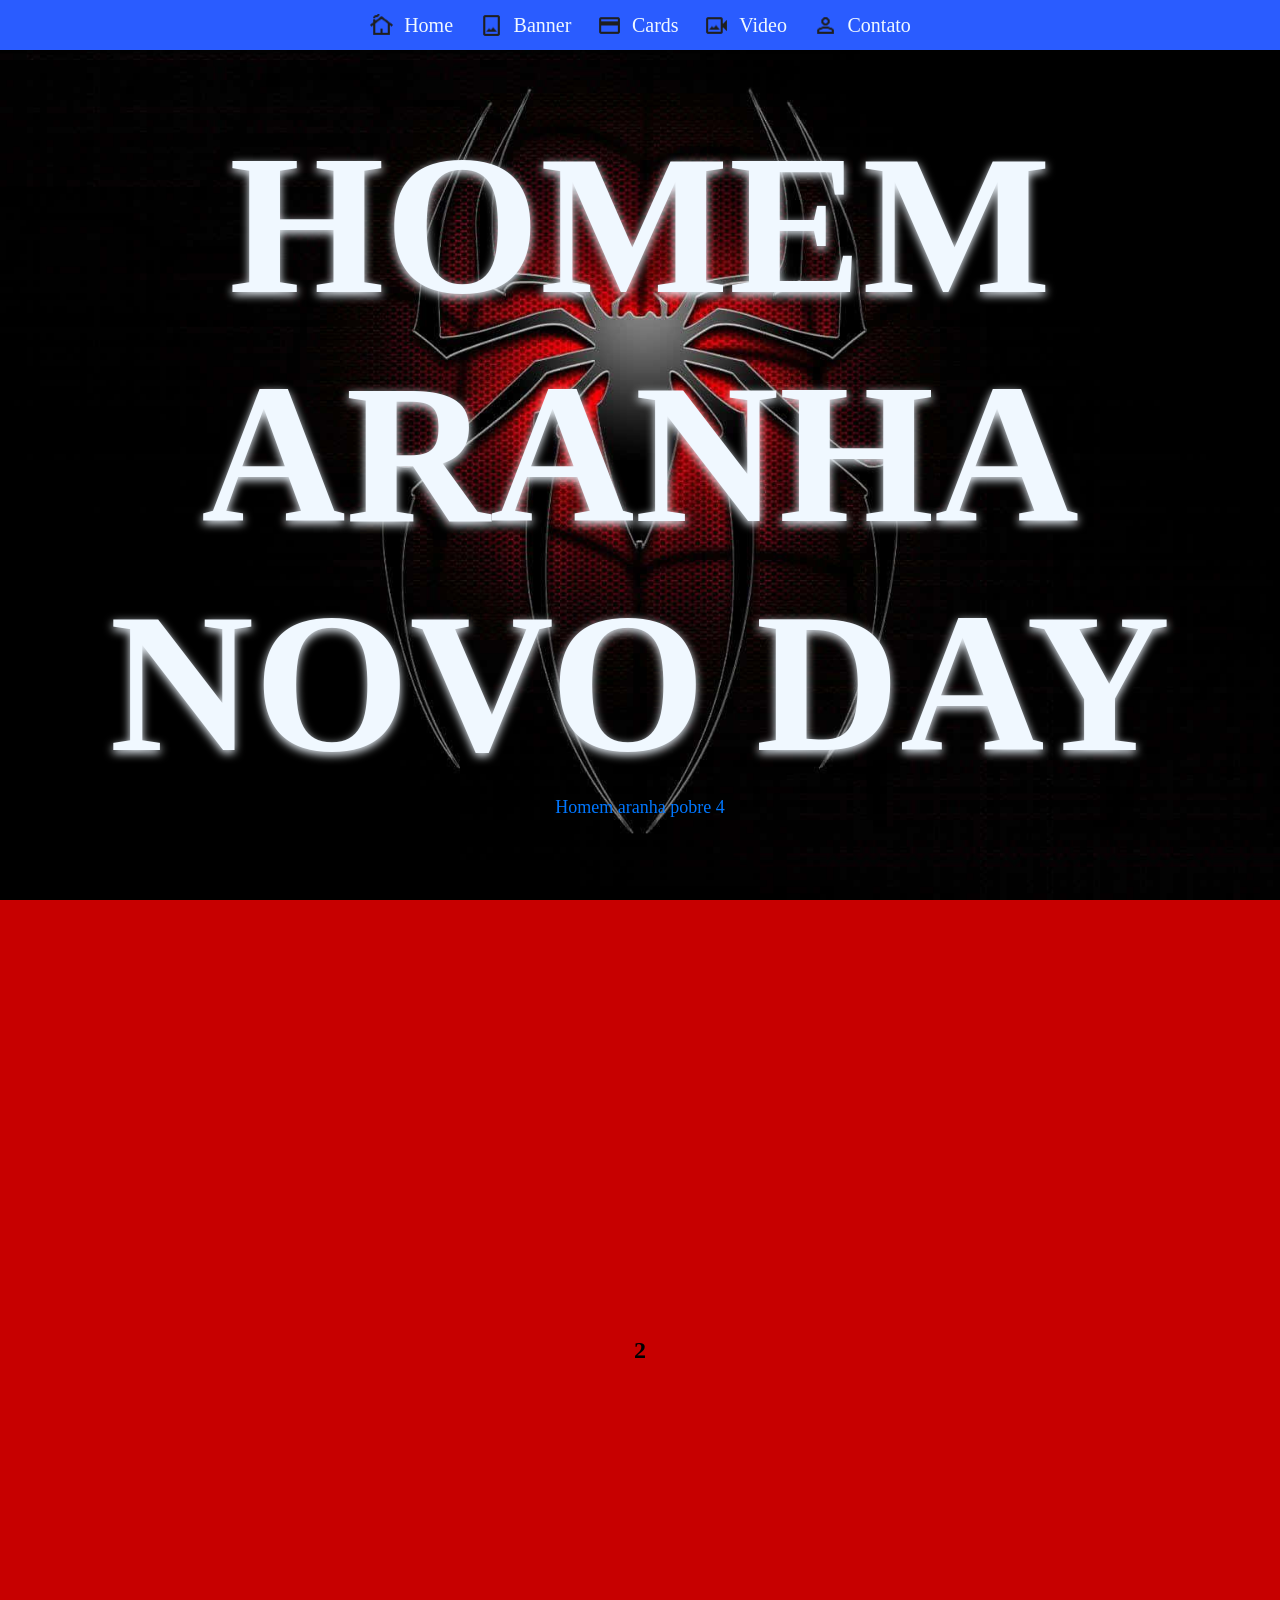
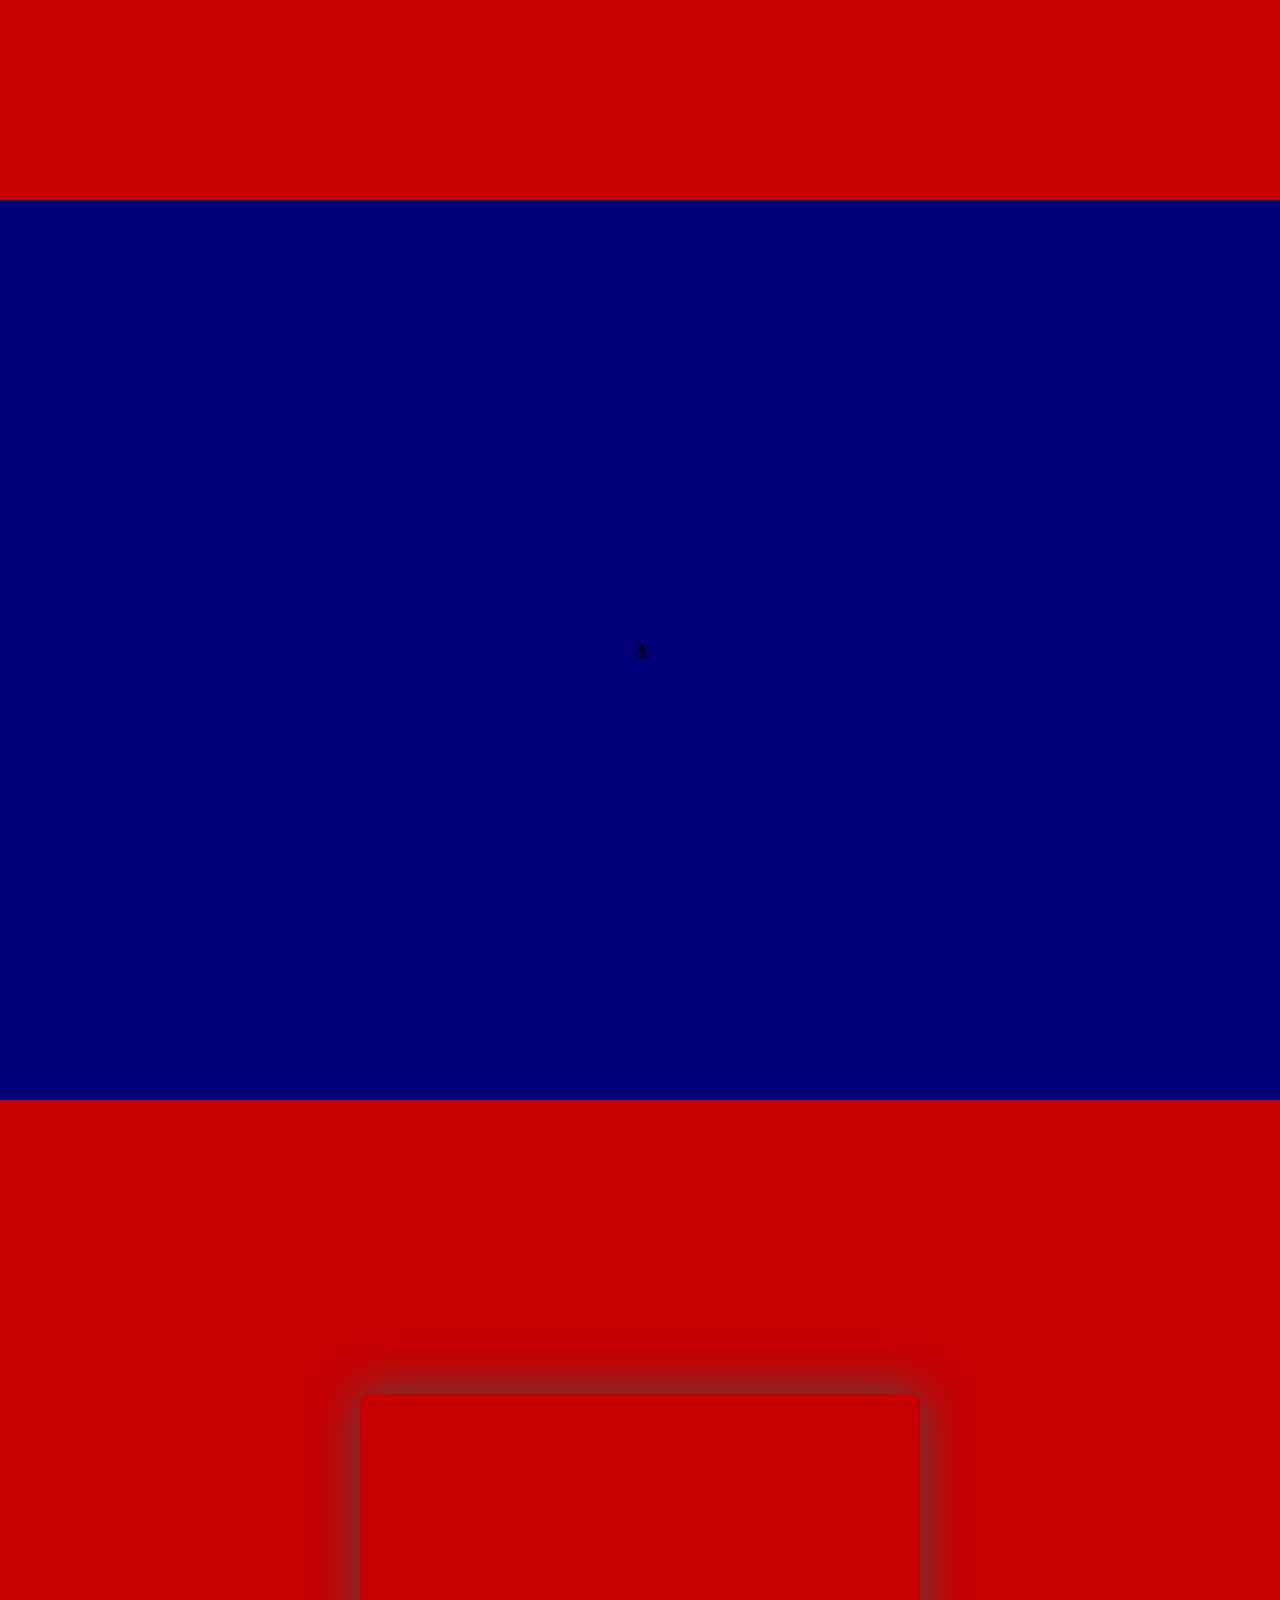
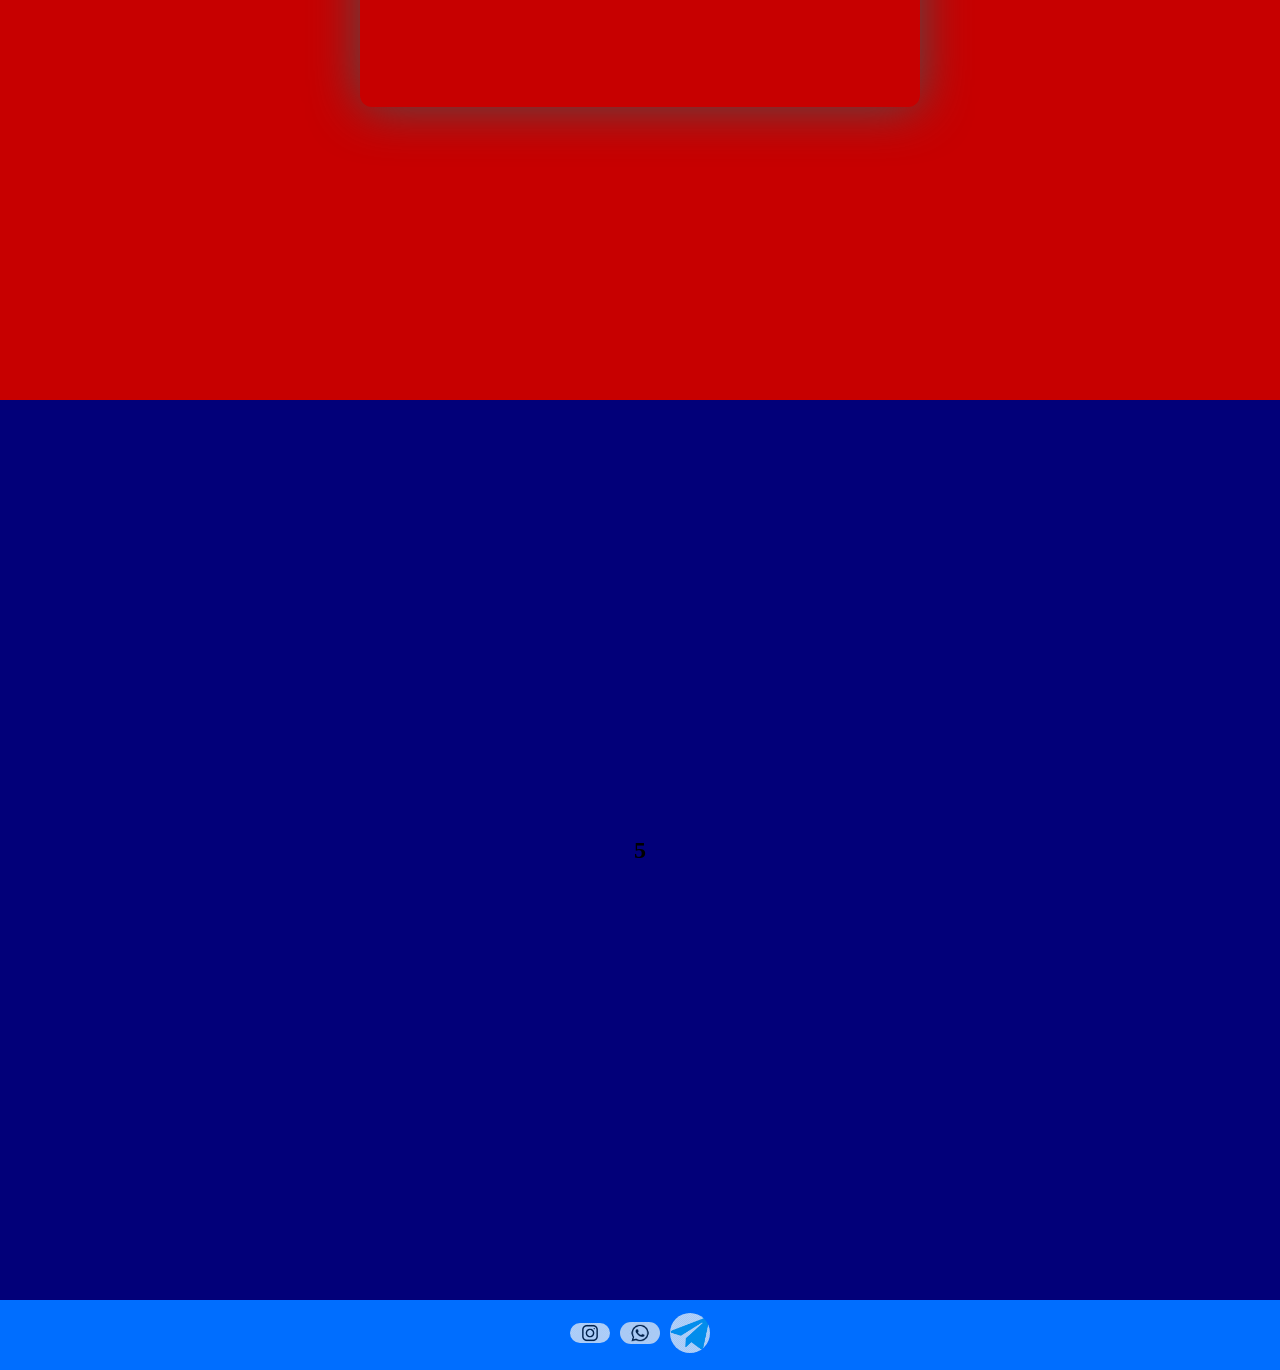
==== lp/src/index.html @ 18ca0e95 "Add files via upload" ====
<!DOCTYPE html>
<html lang="en">
<head>
    <meta charset="UTF-8">
    <meta name="viewport" content="width=device-width, initial-scale=1.0">
    <title>Home Page</title>

    <link rel="stylesheet" href="style.css">
</head>
<style>
@import url('https://fonts.googleapis.com/css2?family=Anton&display=swap');
</style>
<body>
    <nav>
        <a href="#s1" class="nav_link">
                <span>
                        <img src="../images/HOME.png" alt="HOME" class="img_low">
                        <p>Home</p>
                </span>
        </a>
        <a href="#s2" class="nav_link">
                <span>
                        <img src="../images/BANNER.png" alt="BANNER" class="img_low">
                        <p>Banner</p>
                </span>
                
        </a>
        <a href="#s3" class="nav_link">
                <span>
                        <img src="../images/CARD.png" alt="CARD" class="img_low">
                        <p>Cards</p>
                </span>
        </a>
        <a href="#s4" class="nav_link">
                <span>
                        <img src="../images/VIDEO.png" alt="VIDEO" class="img_low">
                        <p>Video</p>
                </span>
        </a>
        <a href="#s5" class="nav_link">
                <span>
                        <img src="../images/CONTATO.png" alt="CONTATO" class="img_low">
                        <p>Contato</p>
                </span>
        </a>
        
    </nav>
    <main>
        <section id="s1">
                <h1>Homem aranha NOVO DAY</h1>
                <p>Homem aranha pobre 4</p>
        </section>
        <section id="s2">
                <h1>2</h1>
        </section>
        <section id="s3">
                <h1>3</h1>
        </section>
        <section id="s4" class="s4">
                <iframe class="video" src="https://www.youtube.com/embed/647TsP9EP-0?si=uVlrdZi2csWcbbYA" title="YouTube video player" frameborder="0" allow="accelerometer; autoplay; clipboard-write; encrypted-media; gyroscope; picture-in-picture; web-share" referrerpolicy="strict-origin-when-cross-origin" allowfullscreen></iframe>
        </section>
        <section id="s5">
                <h1>5</h1>
        </section>
    </main>

    <footer>
        <a href="htpps://instagram.com" target="_blank">
                <img width="40px" src="../icons/instagram.png" alt="instagram" />
        </a>
        <a href="htpps://whatsap.com" target="_blank">
                <img width="40px" src="../icons/whatts.png" alt="whatsap" />
        </a>
        <a href="htpps://telegram.com" target="_blank">
                <img width="40px" src="../icons/telegram.png" alt="telegram" />
        </a>

    </footer>
</body>
</html>
---- lp/src/style.css ----
*{
    margin: 0;
}
.anton-regular {
  font-family: "Anton", sans-serif;
  font-weight: 400;
  font-style: normal;
}

html{
    scroll-behavior: smooth;
}

nav{
    position: fixed;
    background-color: rgb(42, 92, 255);
    display: flex;
    align-items: center;
    justify-content: center;
    gap: 2vw;
    width: 100%;
    height: 50px;
    animation: cima 2s ease-in-out;
}

section{
    min-height: 100vh;
    height: auto;
    display: flex;
    align-items: center;
    justify-content: center;
}
#s1{
    background-image: url(../images/Miranha.jpg);
    background-position: center;
    background-repeat: no-repeat;
    background-size: cover;
    background-attachment: fixed;
    flex-direction: column;
    align-items: center;
    justify-content: center;
    display: flex;
}
#s1 h1{
    font-size: 200px;
    text-transform: uppercase;
    color: aliceblue;
    text-transform: uppercase;
    text-shadow: 0px 3px 10px;
    width: 100%;
    text-align: center;
    padding-top: 3vh;
    animation: esquerda 2s ease-in-out;
}
#s1 p{
    color: rgb(0, 119, 255);
    font-size: 18px;
    width: 100%;
    text-align: center;
    animation: direita 2s ease-in-out;
}
@keyframes direita{
    0%{
        transform: translate(50px);
        opacity: 0;
    }

}
@keyframes cima{
    0%{
        transform: translateY(-50px);
        opacity: 0;
    }
}
@keyframes esquerda{
    0%{
        transform: translate(-50px);
        opacity: 0;
    }
}
main section:nth-child(odd){
    background-color: rgb(2, 0, 121);
}

main section:nth-child(even){
    background-color: rgb(199, 0, 0);
}

.img_low{
    height: 25px;
}
.nav_link{
    color: aliceblue;
    font-size: 20px;
    text-decoration: none;
    transition: color 0.6s ease-out;
}

.nav_link:hover{
    color: rgb(78, 78, 78);
}

.nav_link span{
    display: flex;
    align-items: center;
    justify-content: center;
    gap: 10px;
}
.video{
    width: 560px;
    height: 314px;
    border-radius: 12px;
    box-shadow: 0px 0px 50px rgb(78, 78, 78);

}
footer{
    display: flex;
    align-items: center;
    justify-content: center;
    height: 50px;
    padding: 10px;
    gap: 10px;
    background-color: rgb(0, 110, 255);
}
footer a img {
    border-radius: 999px;
    opacity: 0.7;
    transition: all 200ms ease-in-out;
}

footer a img:hover{
    opacity: 1;
    cursor: pointer;
    transform: scale(1.1) translateY(-5px);
}

@media screen and (width <= 800px){
    nav{
        height: 80px;
        gap: 5vw;
    }
    .nav_link .icon_img{
        width: 50px;
    }
    
    .nav_link span p{
        display: none;
    }    
    
    .video{
        width: 100%;
    }

    #s1{
        background-image: url(../images/MIRRANHAAURA.jpg);
    }
}
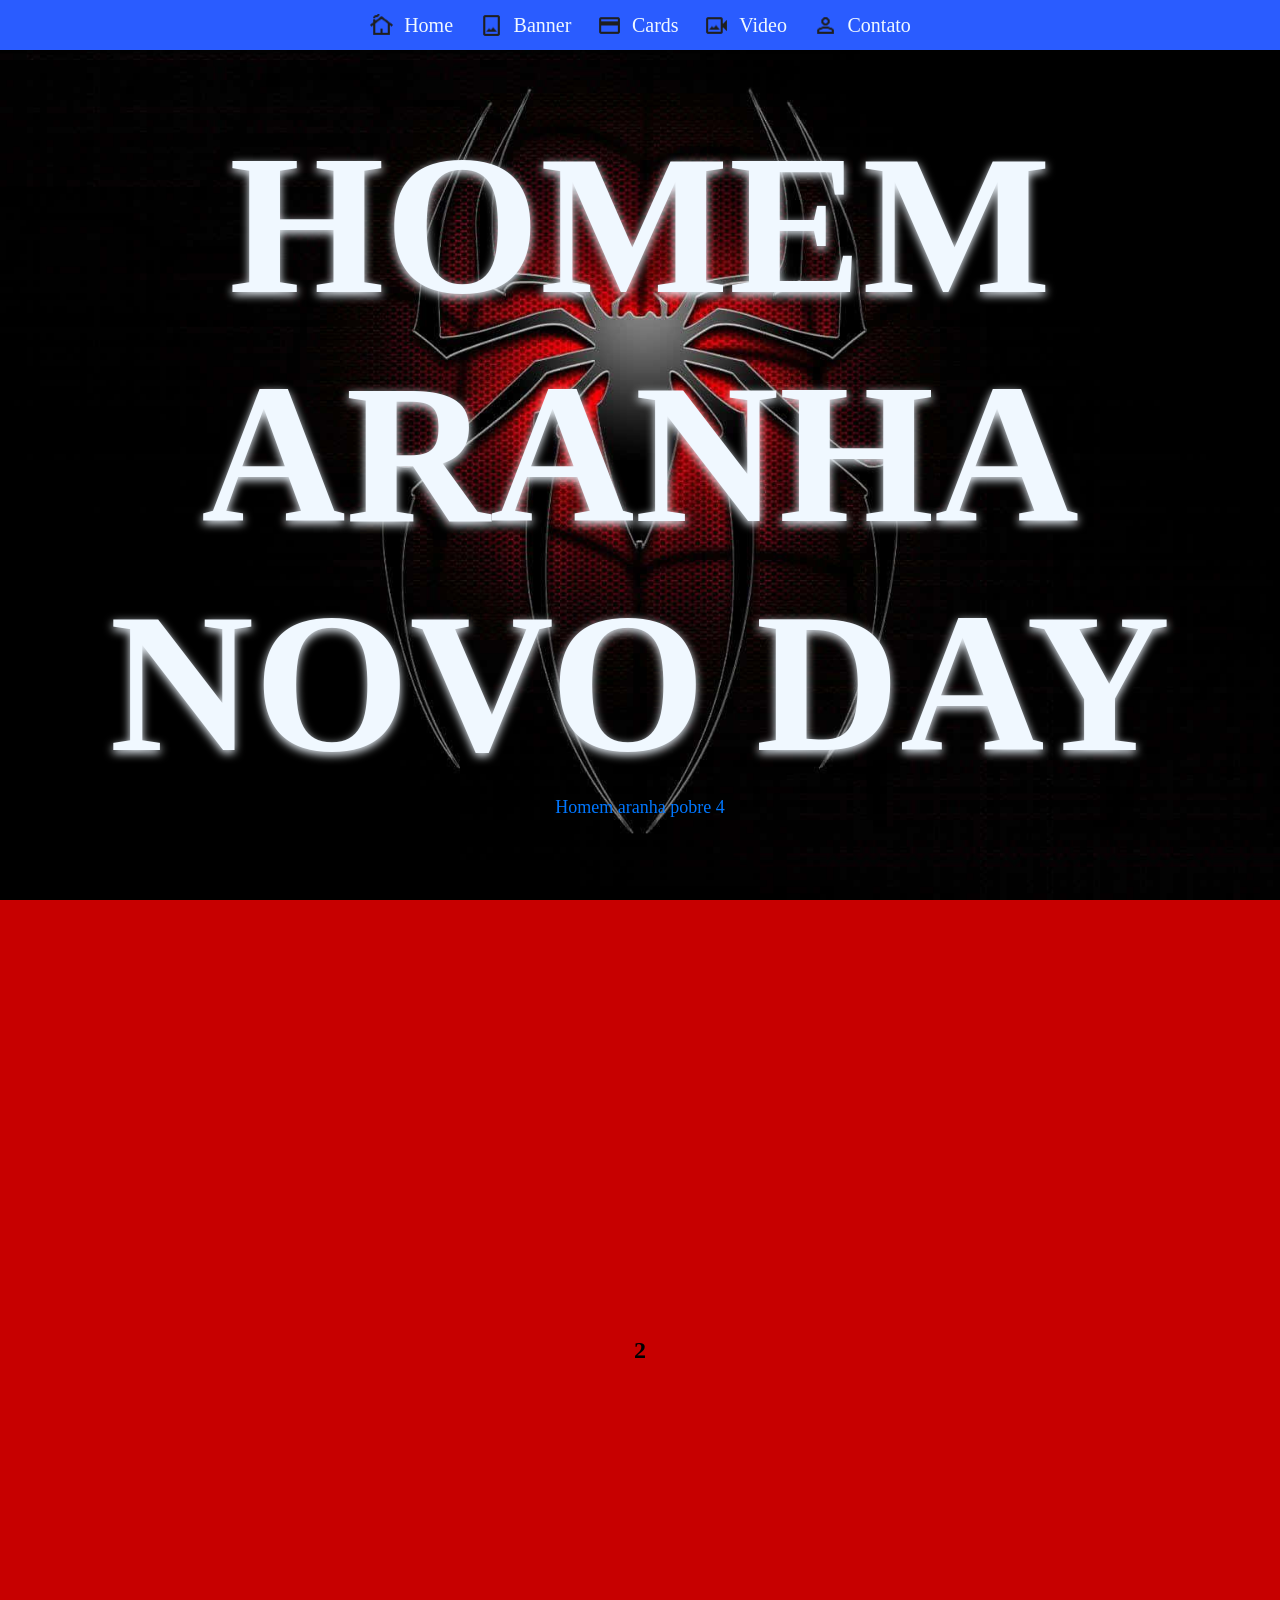
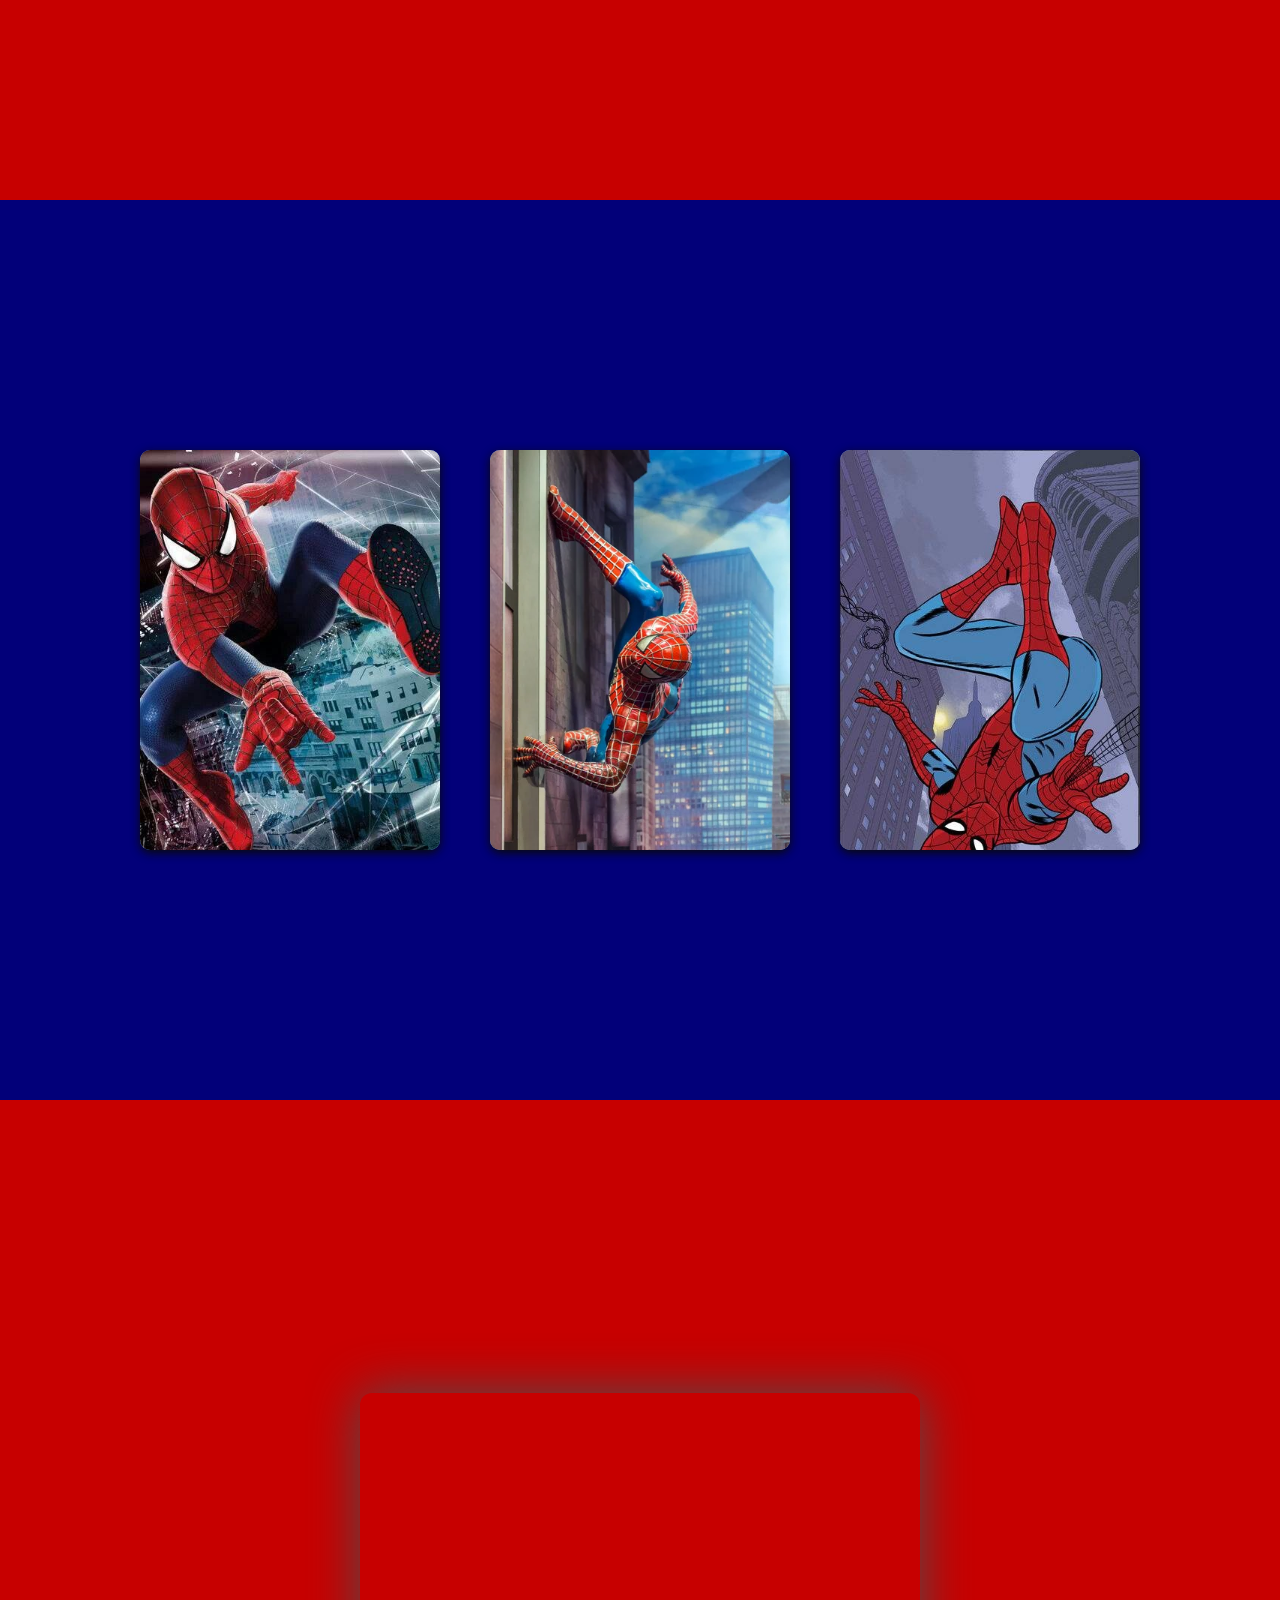
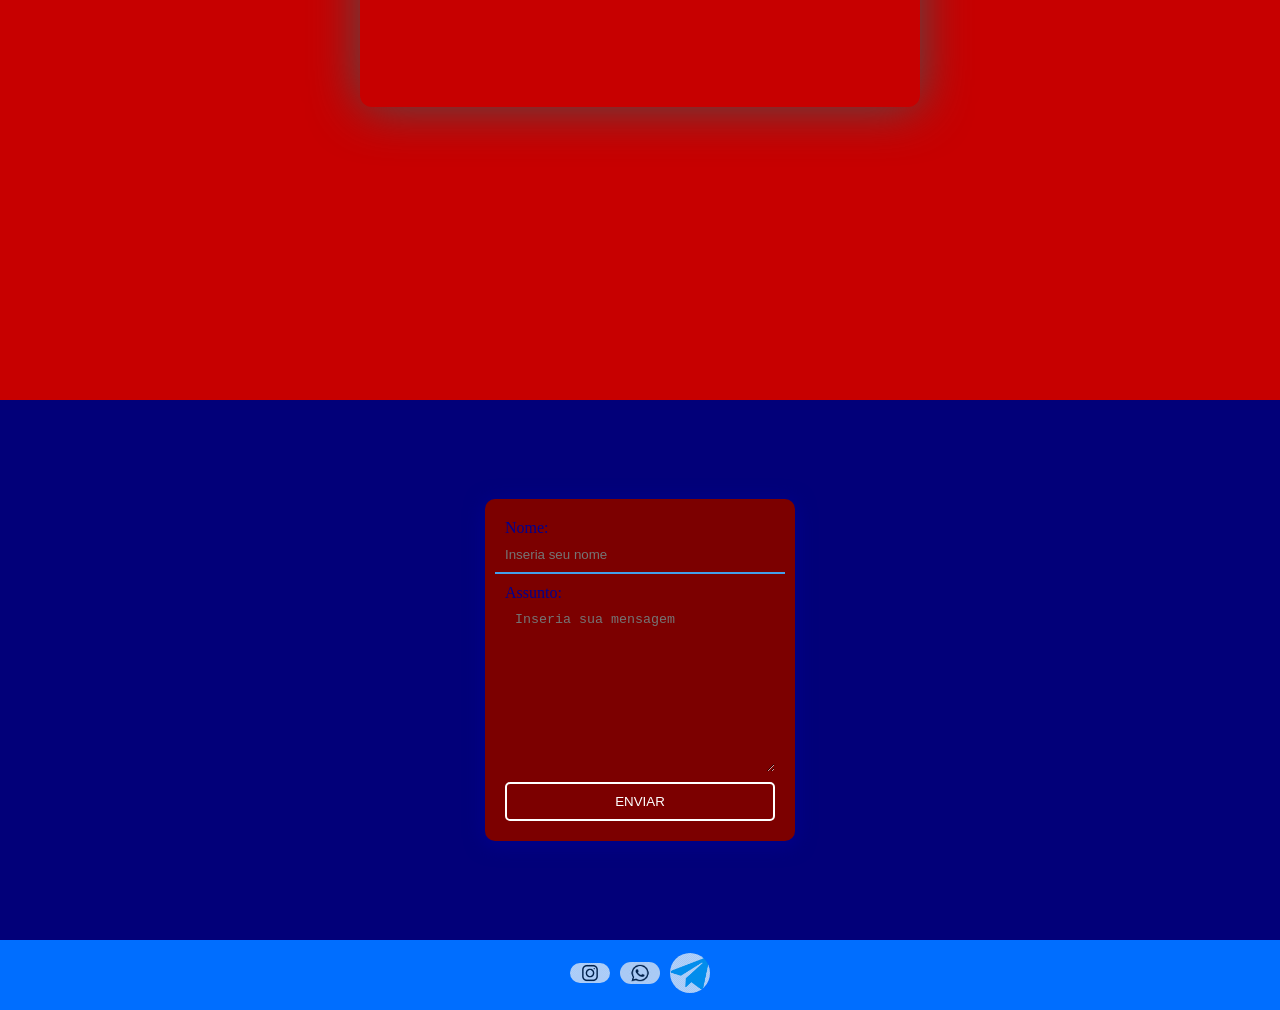
==== commit 4c181535: "Add files via upload" ====
--- a/lp/src/index.html
+++ b/lp/src/index.html
@@ -53,17 +53,48 @@
         <section id="s2">
                 <h1>2</h1>
         </section>
-        <section id="s3">
-                <h1>3</h1>
+        <section id="s3" class="s3">
+                <div class="card">
+                        <img src="../images/miranha 1.jpg" alt =""/>
+                        <div class="textCard">
+                                <h4>HOMEM ARANHA 2 </h4>
+                                <p>Muito bom para assistir</p>
+                        </div>         
+                </div>
+
+                <div class="card">
+                        <img src="../images/miranha 2.jpg" alt =""/>
+                        <div class="textCard">
+                                <h4>HOMEM ARANHA GAME </h4>
+                                <p>Muito bom para se jogar </p>
+                        </div>         
+                </div>
+
+                <div class="card">
+                        <img src="../images/miranha 3.jpg" alt =""/>
+                        <div class="textCard">
+                                <h4>HOMEM ARANHA 2 </h4>
+                                <p>Muito bom para ler</p>
+                        </div>         
+                </div>
         </section>
+
         <section id="s4" class="s4">
                 <iframe class="video" src="https://www.youtube.com/embed/647TsP9EP-0?si=uVlrdZi2csWcbbYA" title="YouTube video player" frameborder="0" allow="accelerometer; autoplay; clipboard-write; encrypted-media; gyroscope; picture-in-picture; web-share" referrerpolicy="strict-origin-when-cross-origin" allowfullscreen></iframe>
         </section>
-        <section id="s5">
-                <h1>5</h1>
+        <section id="s5" class="s5">
+                <div class="formulario">
+                        <label for="nome">Nome:</label>
+                        <input type="text" id="nome" placeholder="Inseria seu nome">
+                        <label for="assunto">Assunto:</label>
+                        <textarea name="assunto" placeholder="Inseria sua mensagem"></textarea>
+                        <button onclick="enviar()">ENVIAR</button>
+                </div>
         </section>
+
+
+
     </main>
-
     <footer>
         <a href="htpps://instagram.com" target="_blank">
                 <img width="40px" src="../icons/instagram.png" alt="instagram" />
@@ -74,7 +105,8 @@
         <a href="htpps://telegram.com" target="_blank">
                 <img width="40px" src="../icons/telegram.png" alt="telegram" />
         </a>
-
+        
     </footer>
+    <script src="script.js"></script>
 </body>
 </html>
--- a/lp/src/style.css
+++ b/lp/src/style.css
@@ -113,6 +113,104 @@
     box-shadow: 0px 0px 50px rgb(78, 78, 78);
 
 }
+#s5{
+    display: flex;
+    align-items: center;
+    justify-content: center;
+    min-height: 60vh;
+}
+
+.formulario{
+    background-color: rgb(124, 0, 0);
+    color: rgb(0, 0, 143);
+    box-shadow: 0px 3px 20px;
+    display: flex;
+    align-items: center;
+    justify-content: center;
+    flex-direction: column;
+    padding: 20px;
+    border-radius: 10px;
+    gap: 10px;
+}
+
+.formulario label{
+    width: 100%;
+    margin-bottom: -10px;
+}
+
+.formulario input{
+    padding: 10px;
+    border: none;
+    background: transparent;
+    color: white;
+    border-bottom: 2px solid rgb(67, 159, 235);
+    width: 100%;
+}
+.formulario input:focus{
+    outline:none;
+    color: brown;
+    border-bottom: 20px;
+}
+textarea{
+    max-width: 250px;
+  min-width: 250px;
+  min-height: 150px;
+  max-height: 150px;
+  padding: 10px;
+  border: none;
+  border-radius: 2px solid white;
+  background: transparent;
+  color: white;
+}
+button{
+  border: none;
+  border-radius: 5px;
+  border: 2px solid white;
+  padding: 10px;
+  background: transparent;
+  color: white;
+  transition: all 200ms linear;
+  width: 100%;
+}
+
+button:hover{
+  background: white;
+  color: #090909;
+  cursor: pointer;
+}
+
+a{
+  text-decoration: none;
+}
+
+.card{
+  background-color: cornflowerblue;
+  color: white;
+  font-size: 20px;
+  width: 300px;
+  height: 400px;
+  overflow: hidden;
+  border-radius: 10px;
+  box-shadow: 0px 3px 10px #090909;
+  
+}
+
+.card img{
+  width: 100%;
+  height: auto;
+}
+
+.textCard{
+  padding: 20px;
+}
+
+.s3{
+  display: flex;
+  align-items: center;
+  justify-content: center;
+  flex-wrap: wrap;
+  gap: 50px;
+}
 footer{
     display: flex;
     align-items: center;
